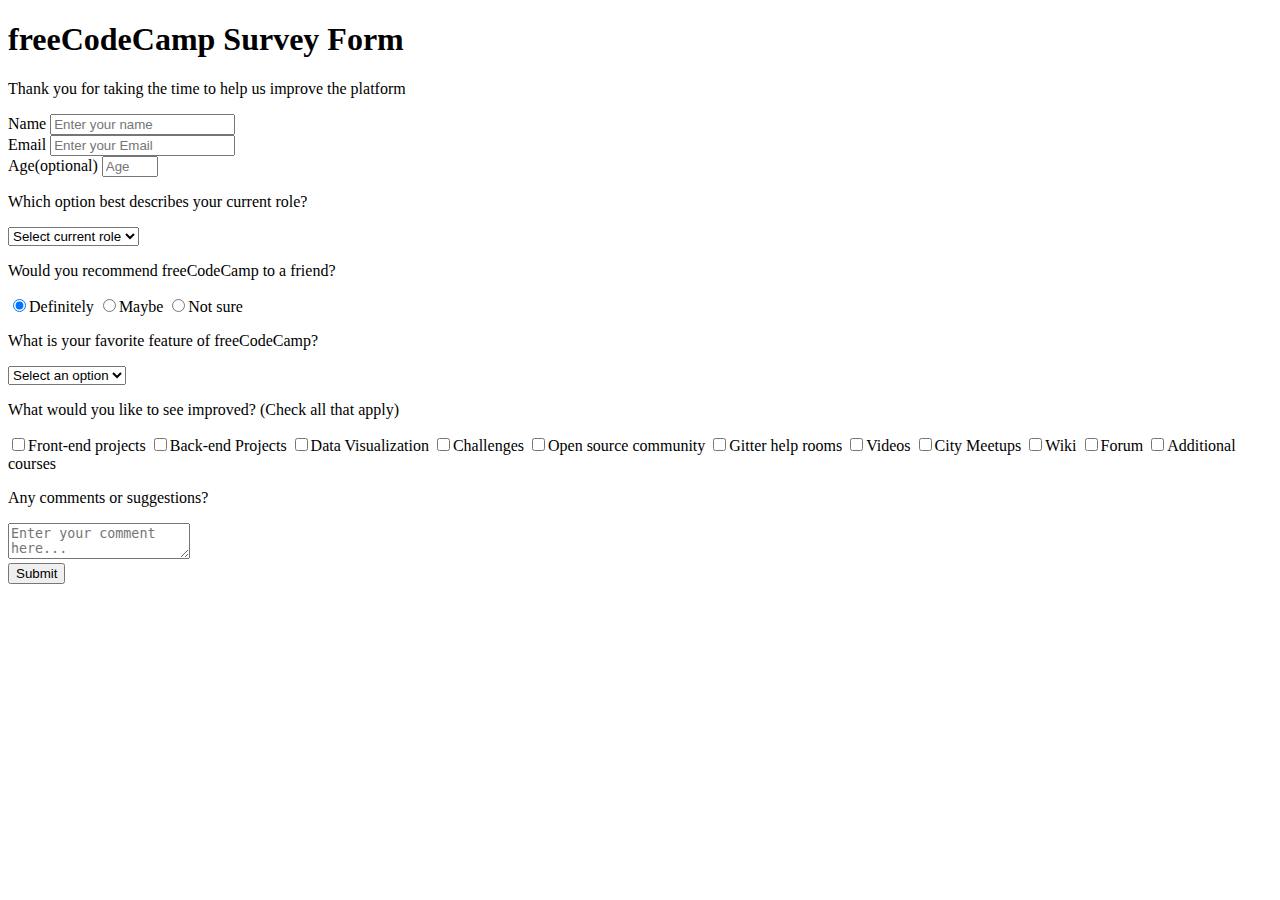
==== survey-form/index.html @ 4fb5cc52 "Create index.html" ====
<!DOCTYPE html>
<html lang="en">
  <head>
    <meta charset="UTF-8" />
    <meta name="viewport" content="width=device-width, initial-scale=1.0" />
    <title>Survey Form | Kaviraj</title>
    <link rel="stylesheet" href="styles.css" />
  </head>
  <body>
    <div class="container">
      <div class="heading">
        <h1 id="title">freeCodeCamp Survey Form</h1>
        <p id="description">
          Thank you for taking the time to help us improve the platform
        </p>
      </div>
      <form action="#" id="survey-form">
        <div class="form-group">
          <label id="name-label" for="name">Name</label>
          <input
            type="text"
            name="name"
            id="name"
            class="form-control"
            placeholder="Enter your name"
            required
          />
        </div>
        <div class="form-group">
          <label id="email-label" for="email">Email</label>
          <input
            type="email"
            name="email"
            id="email"
            class="form-control"
            placeholder="Enter your Email"
            required
          />
        </div>

        <div class="form-group">
          <label id="number-label" for="number"
            >Age<span class="clue">(optional)</span></label
          >
          <input
            type="number"
            name="age"
            id="number"
            min="10"
            max="99"
            class="form-control"
            placeholder="Age"
          />
        </div>
        <div class="form-group">
          <p>Which option best describes your current role?</p>
          <select name="role" id="dropdown" class="form-control" required>
            <option disabled selected value>Select current role</option>
            <option value="student">Student</option>
            <option value="fulltimejob">Full time job</option>
            <option value="parttimelearner">Part Time learner</option>
            <option value="prefernotsay">Prefer not say</option>
            <option value="other">Other</option>
          </select>
        </div>
        <div class="form-group">
          <p>Would you recommend freeCodeCamp to a friend?</p>
          <label for=""
            ><input
              type="radio"
              value="definitely"
              name="user-recommend"
              class="input-radio"
              checked
            />Definitely</label
          >
          <label for=""
            ><input
              type="radio"
              name="user-recommend"
              class="input-radio"
              value="Maybe"
            />Maybe</label
          >
          <label for=""
            ><input
              type="radio"
              name="user-recommend"
              class="input-radio"
              value="Not sure"
            />Not sure</label
          >
        </div>
        <div class="form-group">
          <p>What is your favorite feature of freeCodeCamp?</p>
          <select
            name="favorite-feature"
            id="most-like"
            class="form-control"
            required
          >
            <option disabled selected value>Select an option</option>
            <option value="challenge">Challenges</option>
            <option value="projects">Projects</option>
            <option value="community">Community</option>
            <option value="opensource">Open source</option>
          </select>
        </div>
        <div class="form-group">
          <p>What would you like to see improved? (Check all that apply)</p>
          <label for=""
            ><input
              type="checkbox"
              name="prefer"
              value="front-end-projects"
              class="input-checkbox"
            />Front-end projects</label
          >
          <label
            ><input
              name="prefer"
              value="back-end-projects"
              type="checkbox"
              class="input-checkbox"
            />Back-end Projects</label
          >
          <label
            ><input
              name="prefer"
              value="data-visualization"
              type="checkbox"
              class="input-checkbox"
            />Data Visualization</label
          >
          <label
            ><input
              name="prefer"
              value="challenges"
              type="checkbox"
              class="input-checkbox"
            />Challenges</label
          >
          <label
            ><input
              name="prefer"
              value="open-source-community"
              type="checkbox"
              class="input-checkbox"
            />Open source community</label
          >
          <label
            ><input
              name="prefer"
              value="gitter-help-rooms"
              type="checkbox"
              class="input-checkbox"
            />Gitter help rooms</label
          >
          <label
            ><input
              name="prefer"
              value="videos"
              type="checkbox"
              class="input-checkbox"
            />Videos</label
          >
          <label
            ><input
              name="prefer"
              value="city-"
              type="checkbox"
              class="input-checkbox"
            />City Meetups</label
          >
          <label
            ><input
              name="prefer"
              value="wiki"
              type="checkbox"
              class="input-checkbox"
            />Wiki</label
          >
          <label
            ><input
              name="prefer"
              value="forum"
              type="checkbox"
              class="input-checkbox"
            />Forum</label
          >
          <label
            ><input
              name="prefer"
              value="additional-courses"
              type="checkbox"
              class="input-checkbox"
            />Additional courses</label
          >
        </div>
        <div class="form-group">
          <p>Any comments or suggestions?</p>
          <textarea
            id="comments"
            class="input-textarea"
            name="comment"
            placeholder="Enter your comment here..."
          ></textarea>
        </div>

        <div class="form-group">
          <button type="submit" id="submit" class="submit-button">
            Submit
          </button>
        </div>
      </form>
    </div>
  </body>
</html>
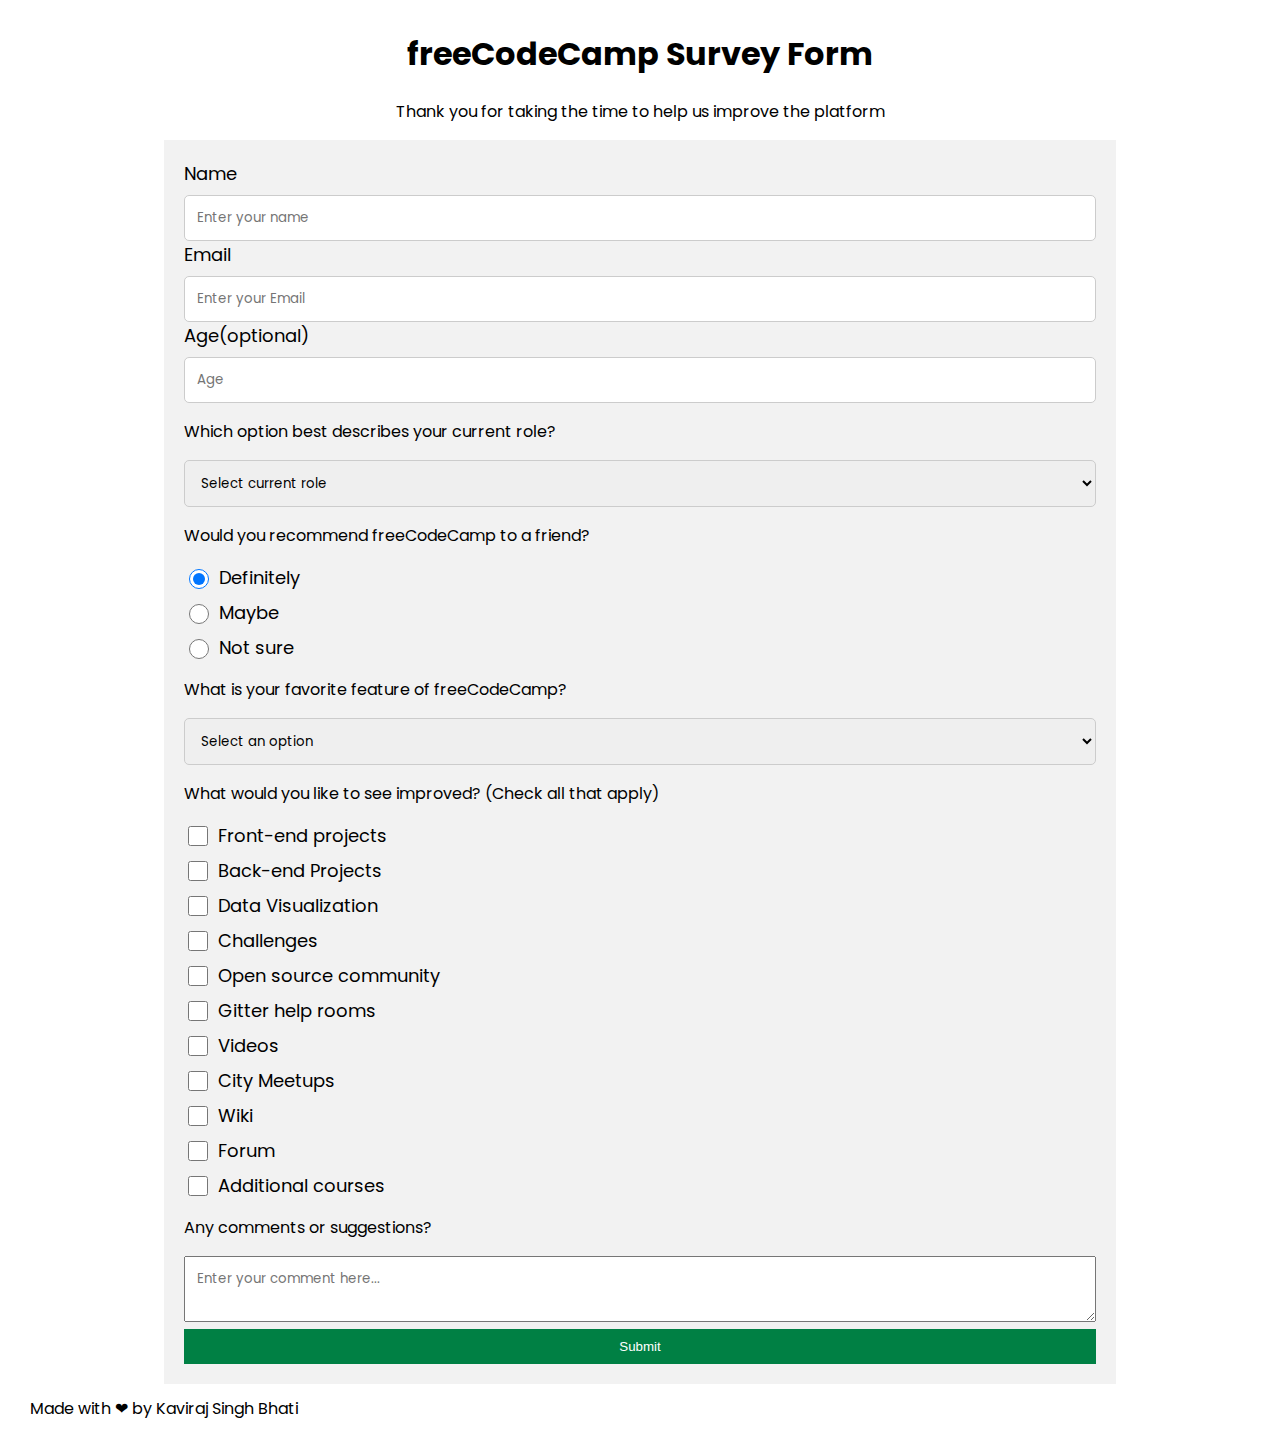
==== commit cbf1424d: "Update index.html" ====
--- a/survey-form/index.html
+++ b/survey-form/index.html
@@ -214,5 +214,6 @@
         </div>
       </form>
     </div>
+    <footer>Made with ❤ by Kaviraj Singh Bhati</footer>
   </body>
 </html>
--- a/survey-form/styles.css
+++ b/survey-form/styles.css
@@ -0,0 +1,79 @@
+@import url("https://fonts.googleapis.com/css?family=Poppins:200i,400&display=swap");
+*,
+*::before,
+*::after {
+  box-sizing: border-box;
+}
+
+body {
+  font-family: "Poppins";
+  font-weight: 400;
+  font-size: 16px;
+  margin: 30px;
+}
+
+.container {
+  width: 80%;
+  margin: 0 auto;
+  /*  */
+}
+.heading {
+  text-align: center;
+}
+
+#survey-form {
+  background-color: #f2f2f2;
+  padding: 20px;
+  margin: 12px;
+}
+
+.form-control {
+  width: 100%;
+}
+
+label {
+  display: flex;
+  align-items: center;
+  font-size: 1.125rem;
+  margin-bottom: 0.5rem;
+}
+
+input {
+  display: block;
+  border: 1px solid #ccc;
+  border-radius: 5px;
+  padding: 12px;
+  font-family: "Poppins";
+}
+
+.input-radio,
+.input-checkbox {
+  display: inline-block;
+  margin-right: 0.625rem;
+  min-height: 1.25rem;
+  min-width: 1.25rem;
+}
+
+select {
+  border: 1px solid #ccc;
+  border-radius: 5px;
+  padding: 12px;
+  font-family: "Poppins";
+}
+
+textarea {
+  width: 100%;
+  resize: vertical;
+  padding: 12px;
+  font-family: "Poppins";
+}
+
+button {
+  width: 100%;
+  margin: 0 auto;
+  background-color: #008044;
+  border: none;
+  padding: 10px;
+  color: white;
+  cursor: pointer;
+}
